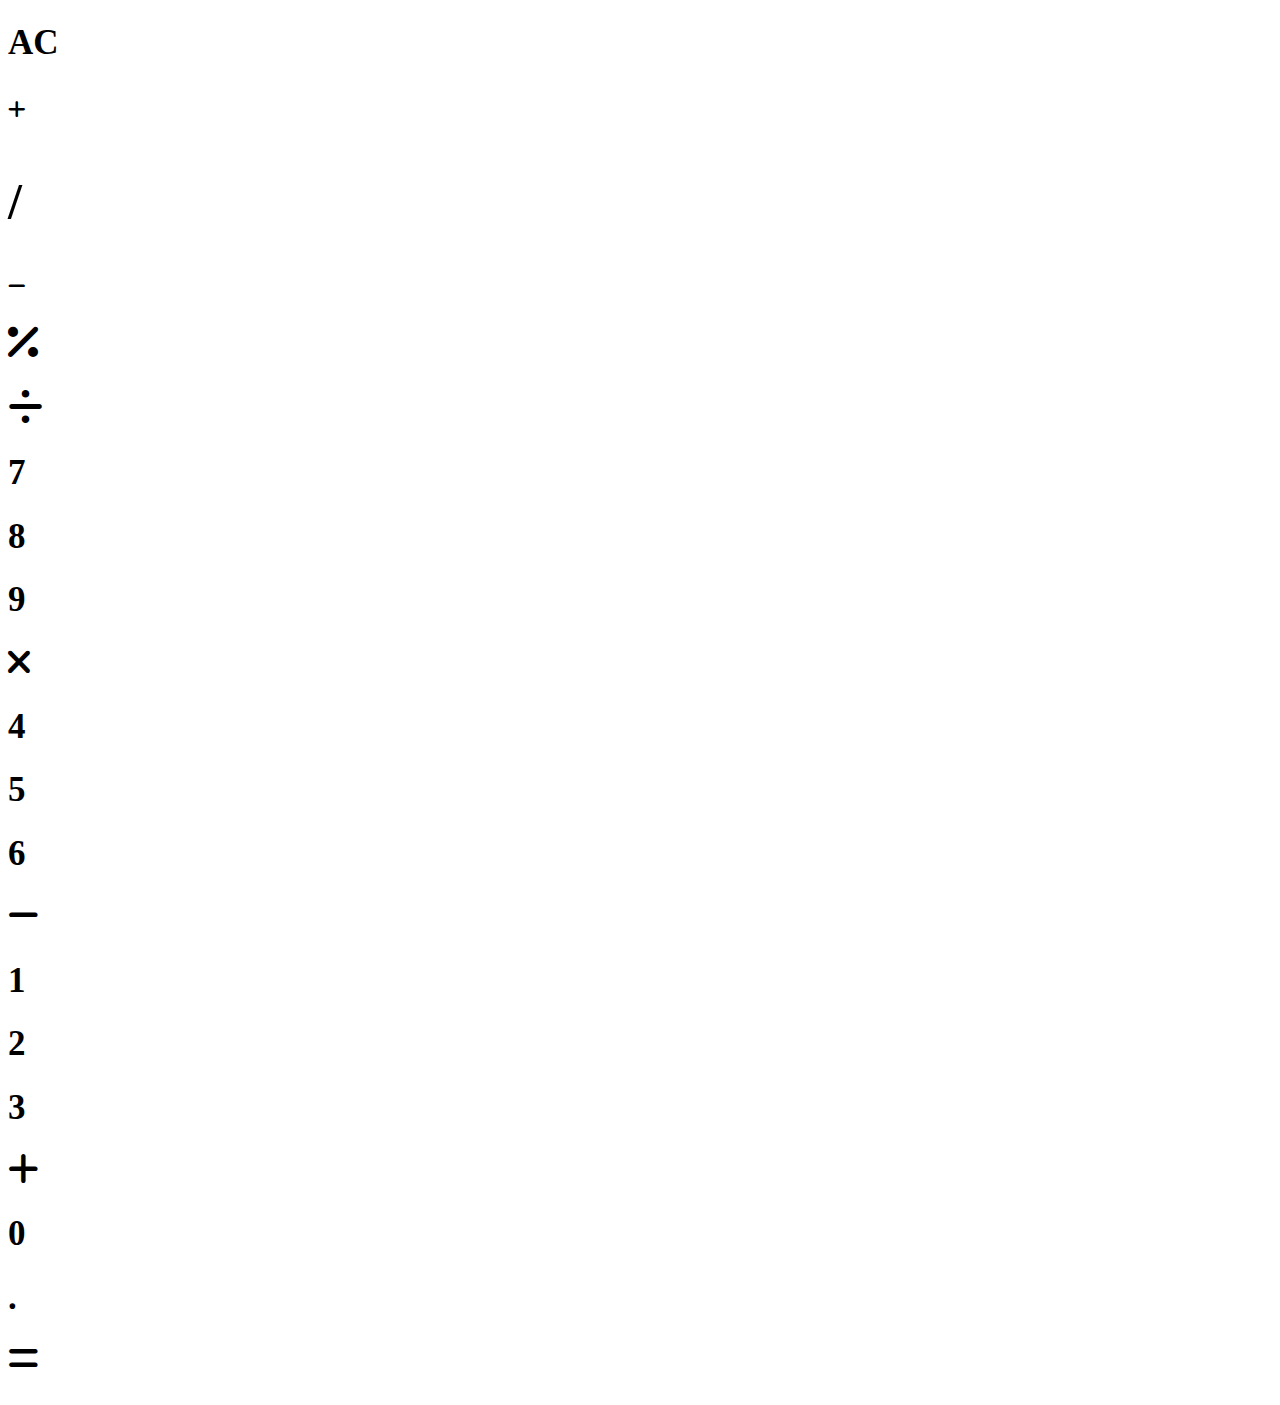
==== index.html @ f96676f0 "first" ====
<!DOCTYPE html>
<html lang="en">

<head>
    <meta charset="UTF-8">
    <meta name="viewport" content="width=device-width, initial-scale=1.0">
    <link rel="stylesheet" href="https://cdnjs.cloudflare.com/ajax/libs/font-awesome/6.0.0-beta3/css/all.min.css">
    <link rel="stylesheet" href="style.css">
    <title>Calculator</title>
</head>

<body>
    <div class="container">
        <div class="sectionOne">
            <div class="ac">
                <h1 style="font-size: 35px;">AC</h1>
            </div>
            <div class="ac">
                <h1><i class="fa-solid fa-plus" style="font-size: 20px; padding-bottom: 20px;"></i></h1>
                <h1 style="font-size: 50px;">/</h1>
                <h1><i class="fa-solid fa-minus" style="font-size: 20px;"></i></h1>
            </div>
            <div class="ac">
                <h1><i class="fa-solid fa-percent" style="font-size: 40px;"></i></h1>
            </div>
            <div class="ac divide">
                <h1><i class="fa-solid fa-divide" style="font-size: 40px;"></i></i></h1>
            </div>
        </div>
        <div class="sectionTwo">
            <div class="seven">
                <h1 style="font-size: 35px;">7</h1>
            </div>
            <div class="seven">
                <h1 style="font-size: 35px;">8</h1>
            </div>
            <div class="seven">
                <h1 style="font-size: 35px;">9</h1>
            </div>
            <div class="seven cross">
                <h1 style="font-size: 35px;"><i class="fa-solid fa-xmark"></i></h1>
            </div>
        </div>
        <div class="sectionThree">
            <div class="four">
                <h1 style="font-size: 35px;">4</h1>
            </div>
            <div class="four">
                <h1 style="font-size: 35px;">5</h1>
            </div>
            <div class="four">
                <h1 style="font-size: 35px;">6</h1>
            </div>
            <div class="four minus">
                <h1 style="font-size: 35px;"><i class="fa-solid fa-minus"></i></h1>
            </div>
        </div>
        <div class="sectionFour">
            <div class="one">
                <h1 style="font-size: 35px;">1</h1>
            </div>
            <div class="one">
                <h1 style="font-size: 35px;">2</h1>
            </div>
            <div class="one">
                <h1 style="font-size: 35px;">3</h1>
            </div>
            <div class="one plus">
                <h1 style="font-size: 35px;"><i class="fa-solid fa-plus"></i></h1>
            </div>
        </div>
        <div class="sectionFive">
            <div class="zero">
                <h1 style="font-size: 35px;">0</h1>
            </div>
            <div class="zero">
                <h1 style="font-size: 35px;">.</h1>
            </div>
            <div class="zero equal">
                <h1 style="font-size: 35px;"><i class="fa-solid fa-equals"></i></h1>
            </div>
        </div>
    </div>
    <script src="index.js"></script>
</body>

</html>
---- style.css ----
/* Media queries for responsive design */
@media only screen and (min-width: 150px) and (max-width: 430px) {
    * {
        margin: 0;
        padding: 0;
        box-sizing: border-box;
    }

    body {
        background-color: black;
        font-family: Arial, sans-serif;
        margin: 10px;
    }

    .container {
        width: 100%;
        height: 100%;
        padding: 20px 5px;
    }

    .sectionOne {
        display: grid;
        grid-template-columns: repeat(4, 1fr);
        justify-content: center;
        gap: 20px;
    }

    .ac {
        width: 70px;
        height: 70px;
        background-color: #D4D4D2;
        border-radius: 50%;
        display: flex;
        justify-content: center;
        align-items: center;
    }

    .ac h1 {
        color: #17181A;
        text-align: center;
    }

    .divide {
        background-color: #FF9500;
    }

    .divide h1 {
        color: #D4D4D2;
    }

    .sectionTwo {
        margin-top: 30px;
        display: grid;
        grid-template-columns: repeat(4, 1fr);
        justify-content: center;
        gap: 20px;
    }

    .seven {
        width: 70px;
        height: 70px;
        background-color: #9999;
        border-radius: 50%;
        display: flex;
        justify-content: center;
        align-items: center;
    }

    .seven h1 {
        color: #D4D4D2;
        text-align: center;
    }

    .cross {
        background-color: #FF9500;
    }

    .cross h1 {
        color: #D4D4D2;
    }

    .sectionThree {
        margin-top: 20px;
        display: grid;
        grid-template-columns: repeat(4, 1fr);
        justify-content: center;
        gap: 20px;
    }

    .four {
        width: 70px;
        height: 70px;
        background-color: #9999;
        border-radius: 50%;
        display: flex;
        justify-content: center;
        align-items: center;
    }

    .four h1 {
        color: #D4D4D2;
        text-align: center;
    }

    .minus {
        background-color: #FF9500;
    }

    .minus h1 {
        color: #D4D4D2;
    }

    .sectionFour {
        margin-top: 20px;
        display: grid;
        grid-template-columns: repeat(4, 1fr);
        justify-content: center;
        gap: 20px;
    }

    .one {
        width: 70px;
        height: 70px;
        background-color: #9999;
        border-radius: 50%;
        display: flex;
        justify-content: center;
        align-items: center;
    }

    .one h1 {
        color: #D4D4D2;
        text-align: center;
    }

    .plus {
        background-color: #FF9500;
    }

    .plus h1 {
        color: #D4D4D2;
    }

    .sectionFive {
        margin-top: 20px;
        display: grid;
        grid-template-columns: repeat(4, 1fr);
        justify-content: center;
        gap: 20px;
    }

    .zero {
        width: 70px;
        height: 70px;
        background-color: #9999;
        border-radius: 50%;
        display: flex;
        justify-content: center;
        align-items: center;
    }

    .zero h1 {
        color: #D4D4D2;
        text-align: center;
    }

    .equal {
        background-color: #FF9500;
    }

    .equal h1 {
        color: #D4D4D2;
    }

    .zero:first-child {
        grid-column: span 2;
        width: 170px;
        border-radius: 50px;
    }
}
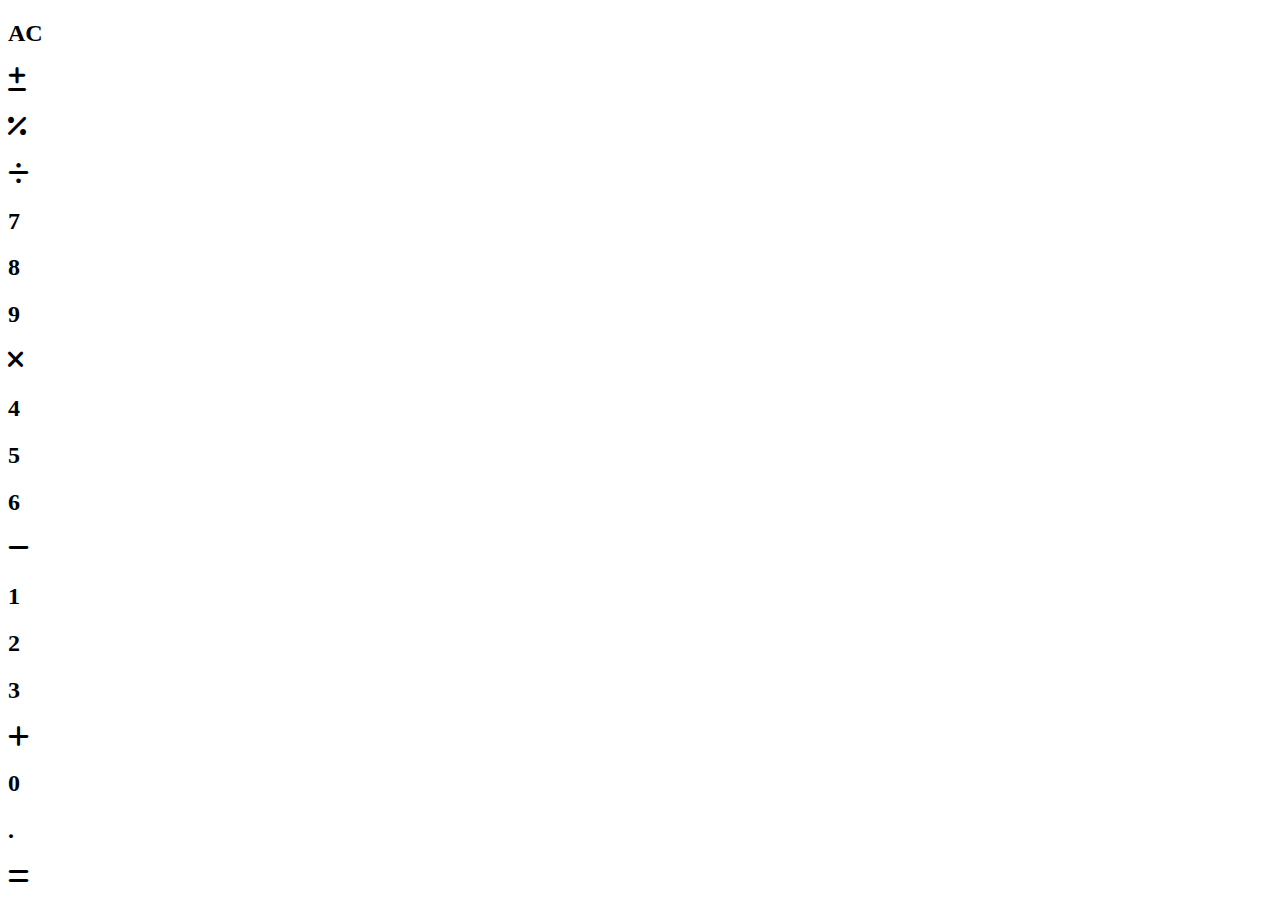
==== commit 9baf175a: "sixth" ====
--- a/index.html
+++ b/index.html
@@ -1,6 +1,5 @@
 <!DOCTYPE html>
 <html lang="en">
-
 <head>
     <meta charset="UTF-8">
     <meta name="viewport" content="width=device-width, initial-scale=1.0">
@@ -8,80 +7,76 @@
     <link rel="stylesheet" href="style.css">
     <title>Calculator</title>
 </head>
-
 <body>
     <div class="container">
         <div class="sectionOne">
             <div class="ac">
-                <h1 style="font-size: 35px;">AC</h1>
+                <h2>AC</h2>
             </div>
             <div class="ac">
-                <h1><i class="fa-solid fa-plus" style="font-size: 20px; padding-bottom: 20px;"></i></h1>
-                <h1 style="font-size: 50px;">/</h1>
-                <h1><i class="fa-solid fa-minus" style="font-size: 20px;"></i></h1>
+                <h2><i class="fa-solid fa-plus-minus"></i></h2>
             </div>
             <div class="ac">
-                <h1><i class="fa-solid fa-percent" style="font-size: 40px;"></i></h1>
+                <h2><i class="fa-solid fa-percent"></i></h2>
             </div>
             <div class="ac divide">
-                <h1><i class="fa-solid fa-divide" style="font-size: 40px;"></i></i></h1>
+                <h2><i class="fa-solid fa-divide"></i></h2>
             </div>
         </div>
         <div class="sectionTwo">
             <div class="seven">
-                <h1 style="font-size: 35px;">7</h1>
+                <h2>7</h2>
             </div>
             <div class="seven">
-                <h1 style="font-size: 35px;">8</h1>
+                <h2>8</h2>
             </div>
             <div class="seven">
-                <h1 style="font-size: 35px;">9</h1>
+                <h2>9</h2>
             </div>
             <div class="seven cross">
-                <h1 style="font-size: 35px;"><i class="fa-solid fa-xmark"></i></h1>
+                <h2><i class="fa-solid fa-xmark"></i></h2>
             </div>
         </div>
         <div class="sectionThree">
             <div class="four">
-                <h1 style="font-size: 35px;">4</h1>
+                <h2>4</h2>
             </div>
             <div class="four">
-                <h1 style="font-size: 35px;">5</h1>
+                <h2>5</h2>
             </div>
             <div class="four">
-                <h1 style="font-size: 35px;">6</h1>
+                <h2>6</h2>
             </div>
             <div class="four minus">
-                <h1 style="font-size: 35px;"><i class="fa-solid fa-minus"></i></h1>
+                <h2><i class="fa-solid fa-minus"></i></h2>
             </div>
         </div>
         <div class="sectionFour">
             <div class="one">
-                <h1 style="font-size: 35px;">1</h1>
+                <h2>1</h2>
             </div>
             <div class="one">
-                <h1 style="font-size: 35px;">2</h1>
+                <h2>2</h2>
             </div>
             <div class="one">
-                <h1 style="font-size: 35px;">3</h1>
+                <h2>3</h2>
             </div>
             <div class="one plus">
-                <h1 style="font-size: 35px;"><i class="fa-solid fa-plus"></i></h1>
+                <h2><i class="fa-solid fa-plus"></i></h2>
             </div>
         </div>
         <div class="sectionFive">
             <div class="zero">
-                <h1 style="font-size: 35px;">0</h1>
+                <h2>0</h2>
             </div>
-            <div class="zero">
-                <h1 style="font-size: 35px;">.</h1>
+            <div class="dot">
+                <h2>.</h2>
             </div>
-            <div class="zero equal">
-                <h1 style="font-size: 35px;"><i class="fa-solid fa-equals"></i></h1>
+            <div class="dot equal">
+                <h2><i class="fa-solid fa-equals"></i></h2>
             </div>
         </div>
     </div>
     <script src="index.js"></script>
 </body>
-
-</html>+</html>
--- a/style.css
+++ b/style.css
@@ -1,5 +1,5 @@
 /* Media queries for responsive design */
-@media only screen and (min-width: 150px) and (max-width: 430px) {
+@media only screen and (min-width: 150px) and (max-width: 480px) {
     * {
         margin: 0;
         padding: 0;
@@ -9,12 +9,13 @@
     body {
         background-color: black;
         font-family: Arial, sans-serif;
-        margin: 10px;
+        margin: 20px;
     }
 
     .container {
         width: 100%;
-        height: 100%;
+        height: auto;
+        /* Changed to auto for better responsiveness */
         padding: 20px 5px;
     }
 
@@ -22,12 +23,13 @@
         display: grid;
         grid-template-columns: repeat(4, 1fr);
         justify-content: center;
+        justify-items: center;
         gap: 20px;
     }
 
     .ac {
-        width: 70px;
-        height: 70px;
+        width: 100%;
+        height: 75px;
         background-color: #D4D4D2;
         border-radius: 50%;
         display: flex;
@@ -35,7 +37,7 @@
         align-items: center;
     }
 
-    .ac h1 {
+    .ac h2 {
         color: #17181A;
         text-align: center;
     }
@@ -44,7 +46,7 @@
         background-color: #FF9500;
     }
 
-    .divide h1 {
+    .divide h2 {
         color: #D4D4D2;
     }
 
@@ -53,12 +55,13 @@
         display: grid;
         grid-template-columns: repeat(4, 1fr);
         justify-content: center;
+        justify-items: center;
         gap: 20px;
     }
 
     .seven {
-        width: 70px;
-        height: 70px;
+        width: 100%;
+        height: 75px;
         background-color: #9999;
         border-radius: 50%;
         display: flex;
@@ -66,7 +69,7 @@
         align-items: center;
     }
 
-    .seven h1 {
+    .seven h2 {
         color: #D4D4D2;
         text-align: center;
     }
@@ -75,7 +78,7 @@
         background-color: #FF9500;
     }
 
-    .cross h1 {
+    .cross h2 {
         color: #D4D4D2;
     }
 
@@ -84,12 +87,13 @@
         display: grid;
         grid-template-columns: repeat(4, 1fr);
         justify-content: center;
+        justify-items: center;
         gap: 20px;
     }
 
     .four {
-        width: 70px;
-        height: 70px;
+        width: 100%;
+        height: 75px;
         background-color: #9999;
         border-radius: 50%;
         display: flex;
@@ -97,7 +101,7 @@
         align-items: center;
     }
 
-    .four h1 {
+    .four h2 {
         color: #D4D4D2;
         text-align: center;
     }
@@ -106,7 +110,7 @@
         background-color: #FF9500;
     }
 
-    .minus h1 {
+    .minus h2 {
         color: #D4D4D2;
     }
 
@@ -115,12 +119,13 @@
         display: grid;
         grid-template-columns: repeat(4, 1fr);
         justify-content: center;
+        justify-items: center;
         gap: 20px;
     }
 
     .one {
-        width: 70px;
-        height: 70px;
+        width: 100%;
+        height: 75px;
         background-color: #9999;
         border-radius: 50%;
         display: flex;
@@ -128,7 +133,7 @@
         align-items: center;
     }
 
-    .one h1 {
+    .one h2 {
         color: #D4D4D2;
         text-align: center;
     }
@@ -137,7 +142,7 @@
         background-color: #FF9500;
     }
 
-    .plus h1 {
+    .plus h2 {
         color: #D4D4D2;
     }
 
@@ -146,12 +151,13 @@
         display: grid;
         grid-template-columns: repeat(4, 1fr);
         justify-content: center;
+        justify-items: center;
         gap: 20px;
     }
 
-    .zero {
-        width: 70px;
-        height: 70px;
+    .dot {
+        width: 100%;
+        height: 75px;
         background-color: #9999;
         border-radius: 50%;
         display: flex;
@@ -159,7 +165,7 @@
         align-items: center;
     }
 
-    .zero h1 {
+    .zero h2 {
         color: #D4D4D2;
         text-align: center;
     }
@@ -168,13 +174,18 @@
         background-color: #FF9500;
     }
 
-    .equal h1 {
+    .equal h2 {
         color: #D4D4D2;
     }
 
-    .zero:first-child {
+    .zero {
+        background-color: #9999;
+        border-radius: 50%;
+        display: flex;
+        justify-content: center;
+        align-items: center;
         grid-column: span 2;
-        width: 170px;
+        width: 100%;
         border-radius: 50px;
     }
 }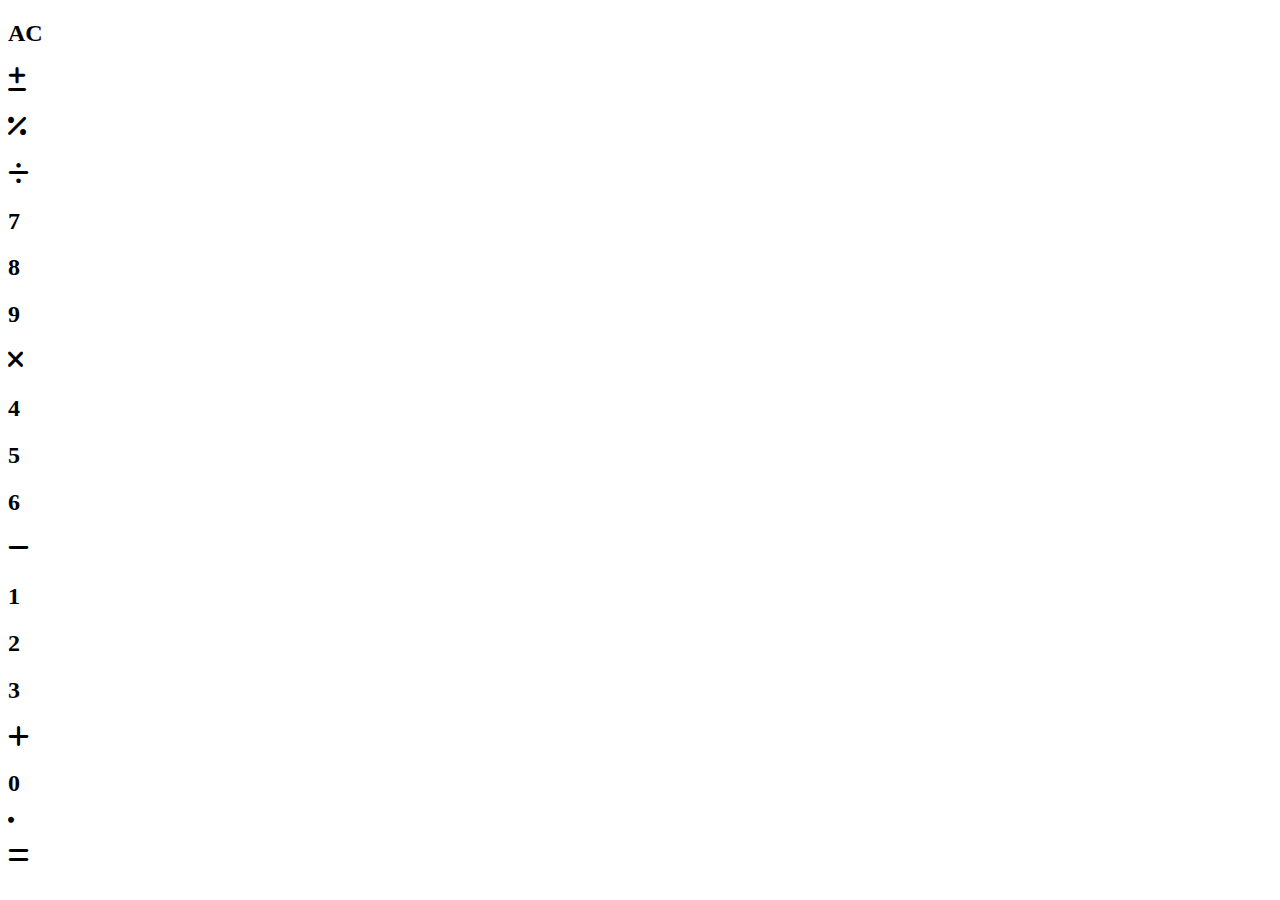
==== commit d284f19a: "redponsive" ====
--- a/index.html
+++ b/index.html
@@ -70,7 +70,7 @@
                 <h2>0</h2>
             </div>
             <div class="dot">
-                <h2>.</h2>
+                <h2 style="font-size: 6px;"><i class="fa-solid fa-circle"></i></h2>
             </div>
             <div class="dot equal">
                 <h2><i class="fa-solid fa-equals"></i></h2>
--- a/style.css
+++ b/style.css
@@ -15,7 +15,6 @@
     .container {
         width: 100%;
         height: auto;
-        /* Changed to auto for better responsiveness */
         padding: 20px 5px;
     }
 
@@ -165,7 +164,7 @@
         align-items: center;
     }
 
-    .zero h2 {
+    .zero h2, .dot h2 {
         color: #D4D4D2;
         text-align: center;
     }
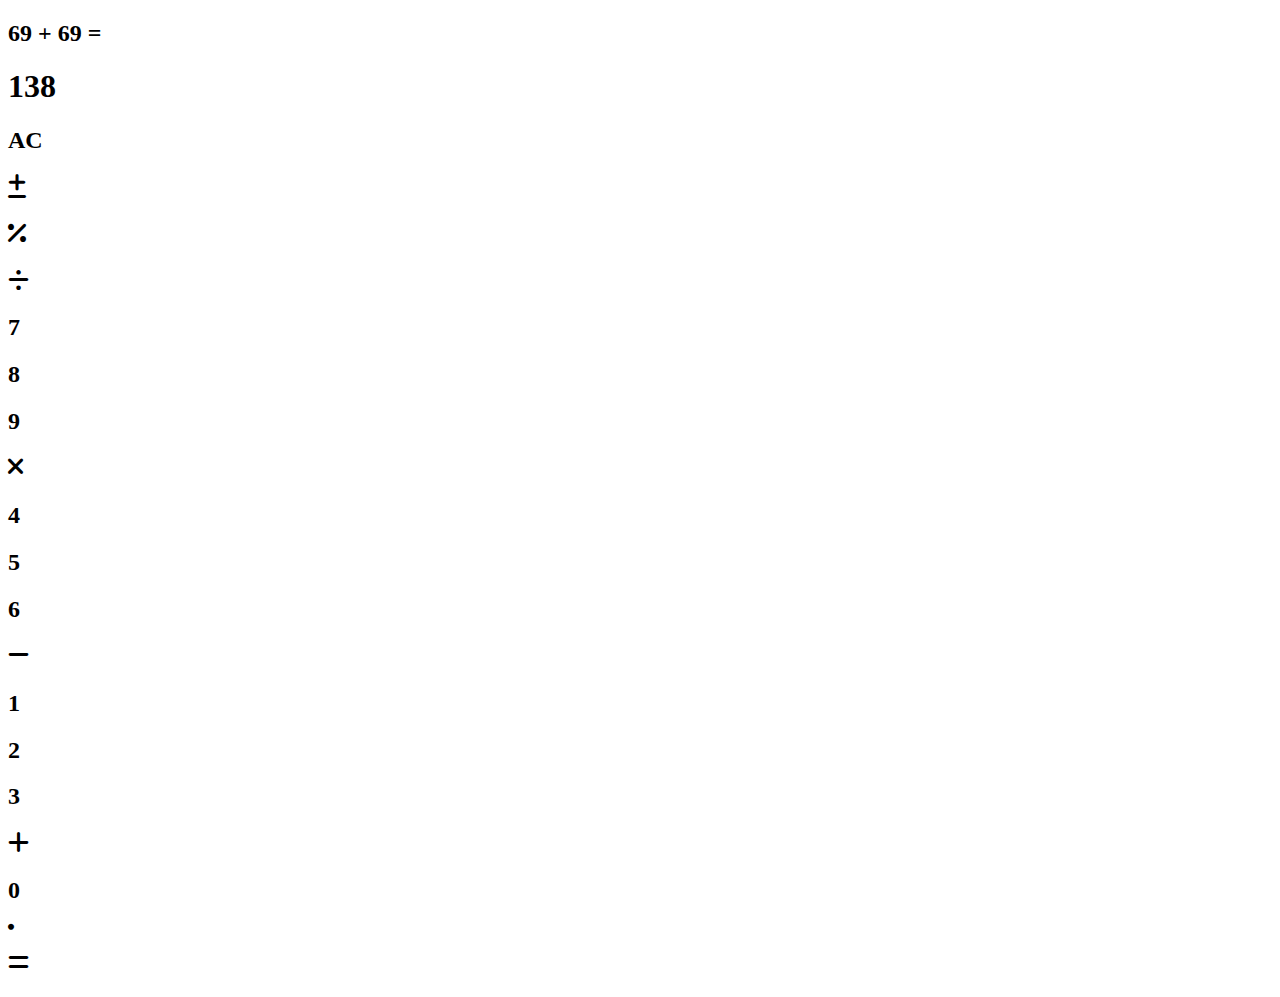
==== commit ab708ec5: "finala" ====
--- a/index.html
+++ b/index.html
@@ -1,5 +1,6 @@
 <!DOCTYPE html>
 <html lang="en">
+
 <head>
     <meta charset="UTF-8">
     <meta name="viewport" content="width=device-width, initial-scale=1.0">
@@ -7,8 +8,13 @@
     <link rel="stylesheet" href="style.css">
     <title>Calculator</title>
 </head>
+
 <body>
     <div class="container">
+        <div class="result">
+            <h2 id="calculation">69 + 69 =</h2>
+            <h1 id="result">138</h1>
+        </div>
         <div class="sectionOne">
             <div class="ac">
                 <h2>AC</h2>
@@ -79,4 +85,5 @@
     </div>
     <script src="index.js"></script>
 </body>
-</html>
+
+</html>--- a/style.css
+++ b/style.css
@@ -1,4 +1,3 @@
-/* Media queries for responsive design */
 @media only screen and (min-width: 150px) and (max-width: 480px) {
     * {
         margin: 0;
@@ -15,7 +14,32 @@
     .container {
         width: 100%;
         height: auto;
-        padding: 20px 5px;
+        padding: 25px;
+        position: fixed;
+        bottom: 0;
+        left: 0;
+        right: 0;
+    }
+
+    .result {
+        display: flex;
+        flex-direction: column;
+        align-items: flex-end;
+        padding: 10px;
+        width: 100%;
+    }
+
+    .result h2 {
+        font-size: 20px;
+        color: #D4D4D2;
+        margin: 0;
+    }
+
+    .result h1 {
+        margin-top: 20px;
+        font-size: 50px;
+        font-weight: bold;
+        color: white;
     }
 
     .sectionOne {
@@ -50,7 +74,7 @@
     }
 
     .sectionTwo {
-        margin-top: 30px;
+        margin-top: 20px;
         display: grid;
         grid-template-columns: repeat(4, 1fr);
         justify-content: center;
@@ -164,7 +188,8 @@
         align-items: center;
     }
 
-    .zero h2, .dot h2 {
+    .zero h2,
+    .dot h2 {
         color: #D4D4D2;
         text-align: center;
     }
